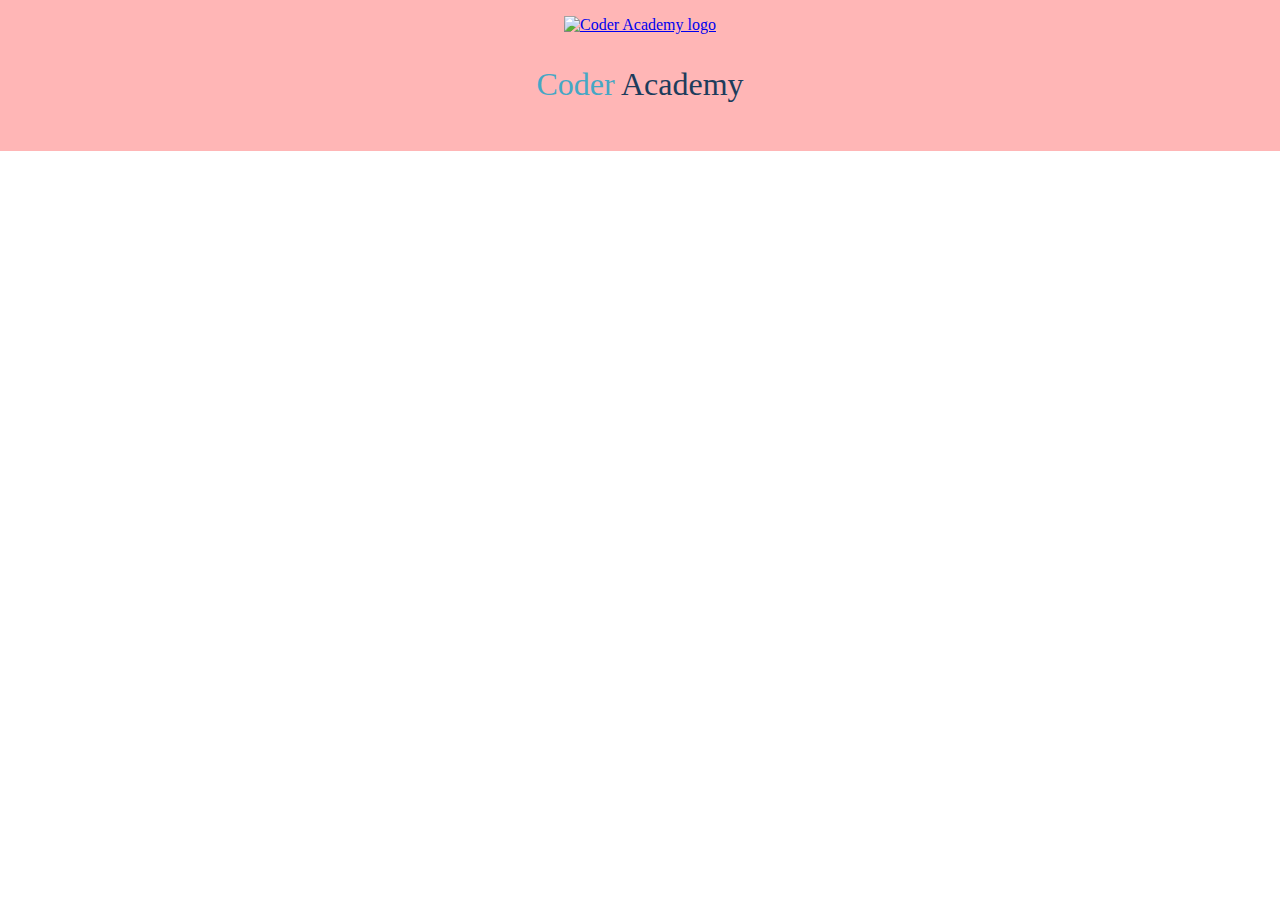
==== index.html @ 5e582c79 "WIP: header - create logo and name" ====
<!DOCTYPE html>
<html lang="en">
<head>
    <meta charset="UTF-8">
    <meta name="viewport" content="width=device-width, initial-scale=1.0">
    <title>Company Portfolio</title>
    <link rel="stylesheet" href="./styles/index.css"
</head>
<body>
    <header>
        <div class="logo-name">
            <a href="#">
                <img 
                    src="https://coderacademy.edu.au/images/footerLogo.png" 
                    alt="Coder Academy logo" 
                    style=""
                >
            </a>
            <p class="name">
                <span class="coder-text">Coder</span>
                <span class="academy-text">Academy</span>
            </p>
        </div>
    </header>
    <main>
        
    </main>
    <footer>
        
    </footer>
</body>
</html>
---- styles/index.css ----
:root {
    --primary-color: #ffb6b6;
    --secondary-color: #d9d9d9:
    --primary-background: #a5a5a5;
}
/* root refers to the <html> tag / the root of the file. using "*" means global? */


body {
    margin: 0;
    /* ^^ do i need units on this margin? 0 or 0px or 0% etc? */
}

header {
    background-color: var(--primary-color);
    text-align: center;
    padding: 16px;
    /* ^^ usually use multiples of 4px */
}

.logo-name a img {
    height: 40px;
}

.name {
    font-size: 32px;
}

.coder-text {
    color: #45A7C5;
}

.academy-text {
    color: #1C3C5C;
}
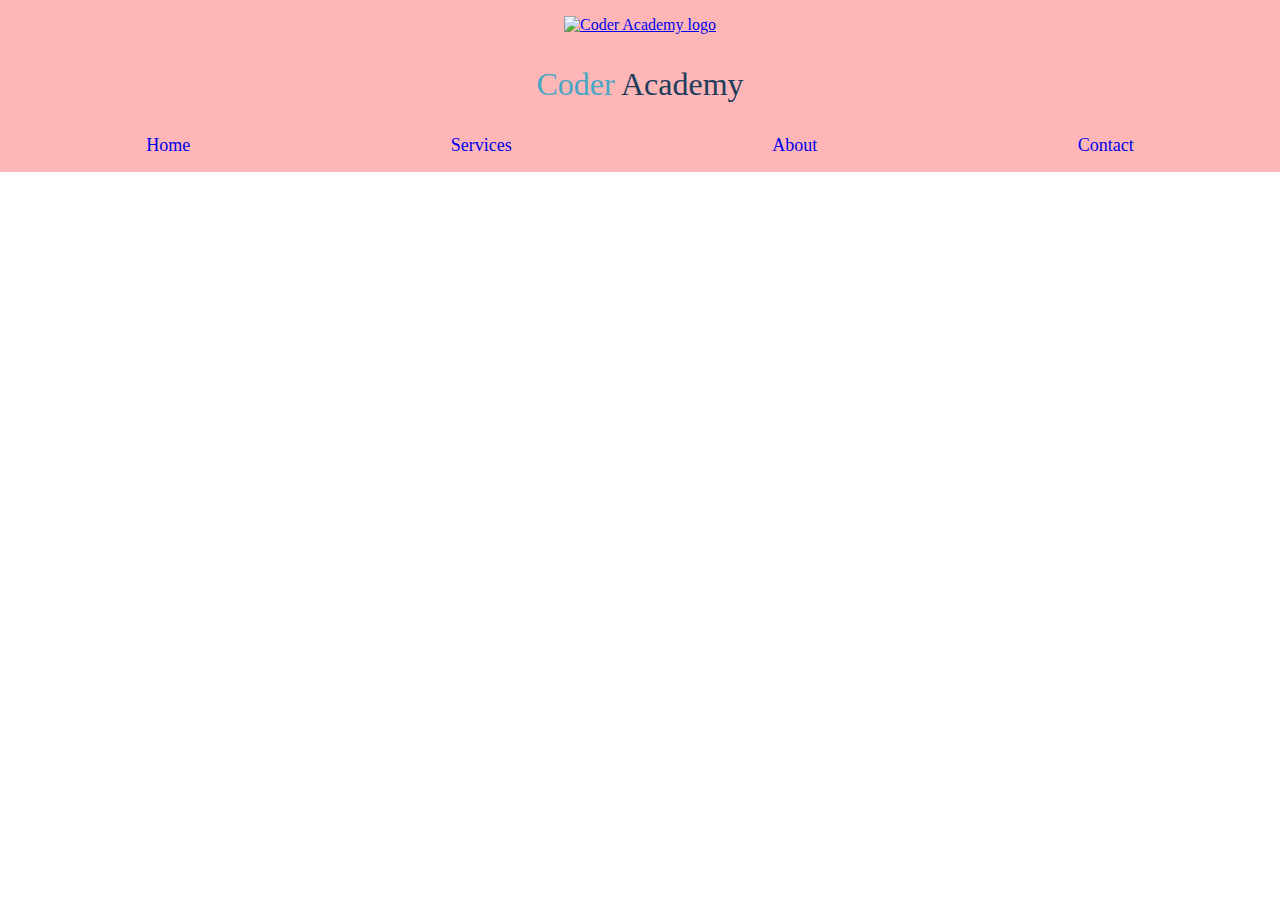
==== commit eba3a5e9: "completed header" ====
--- a/index.html
+++ b/index.html
@@ -4,7 +4,9 @@
     <meta charset="UTF-8">
     <meta name="viewport" content="width=device-width, initial-scale=1.0">
     <title>Company Portfolio</title>
-    <link rel="stylesheet" href="./styles/index.css"
+    <link rel="stylesheet" href="./styles/index.css">
+    <link rel="icon" href="https://coderacademy.edu.au/images/footerLogo.png">
+    <!-- ^^ didn't work? -->
 </head>
 <body>
     <header>
@@ -13,7 +15,6 @@
                 <img 
                     src="https://coderacademy.edu.au/images/footerLogo.png" 
                     alt="Coder Academy logo" 
-                    style=""
                 >
             </a>
             <p class="name">
@@ -21,6 +22,12 @@
                 <span class="academy-text">Academy</span>
             </p>
         </div>
+        <nav id="nav-items">
+            <a href="#">Home</a>
+            <a href="./pages/services.html">Services</a>
+            <a href="./pages/about.html">About</a>
+            <a href="./pages/contact.html">Contact</a>
+        </nav>
     </header>
     <main>
         
--- a/styles/index.css
+++ b/styles/index.css
@@ -34,3 +34,15 @@
     color: #1C3C5C;
 }
 
+#nav-items {
+    width: 100%;
+    display: flex;
+    justify-content: space-around;
+    font-size: 18px;
+
+}
+
+#nav-items a {
+    text-decoration: none;
+}
+
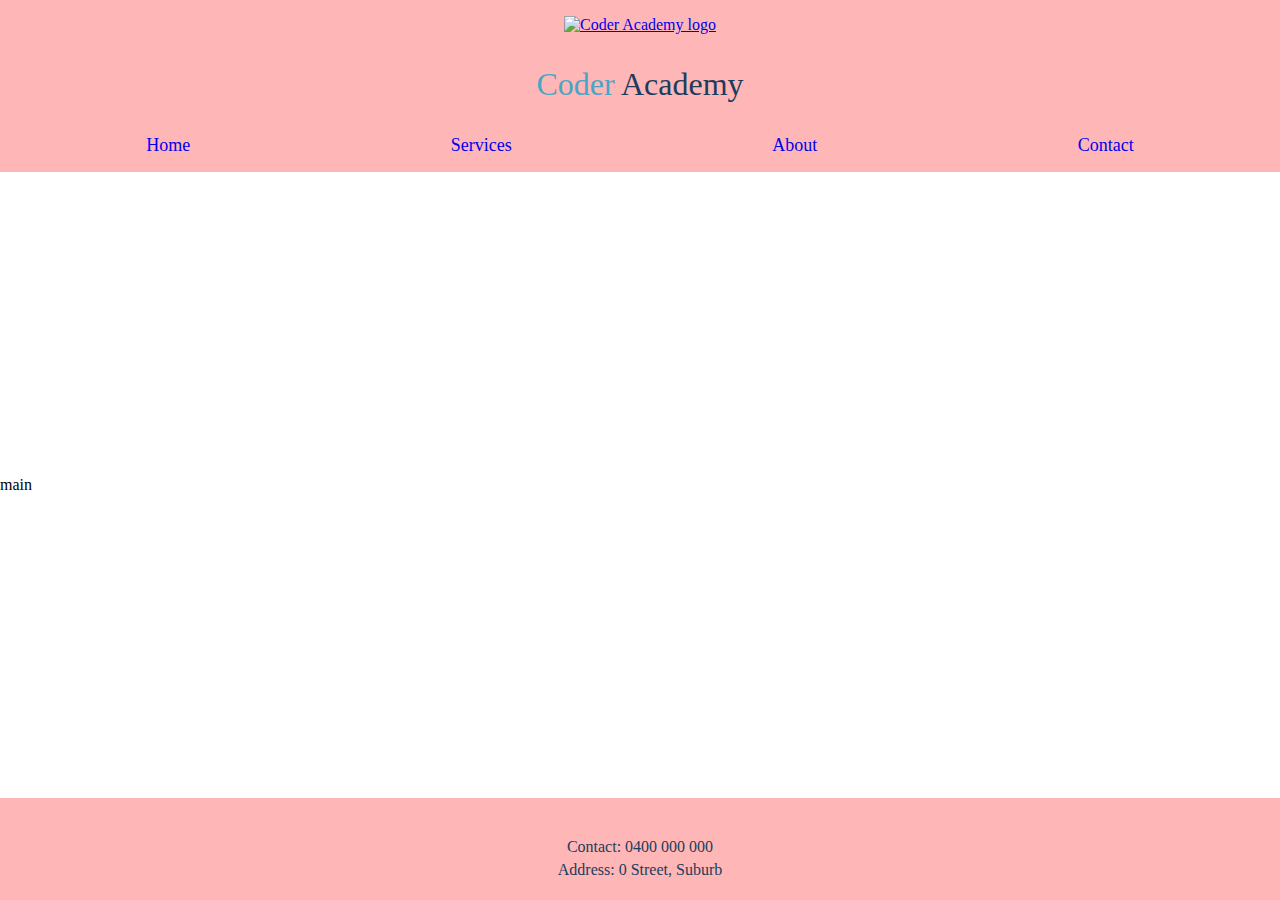
==== commit fb043523: "completed footer" ====
--- a/index.html
+++ b/index.html
@@ -1,39 +1,61 @@
 <!DOCTYPE html>
 <html lang="en">
-<head>
-    <meta charset="UTF-8">
-    <meta name="viewport" content="width=device-width, initial-scale=1.0">
+  <head>
+    <meta charset="UTF-8" />
+    <meta name="viewport" content="width=device-width, initial-scale=1.0" />
     <title>Company Portfolio</title>
-    <link rel="stylesheet" href="./styles/index.css">
-    <link rel="icon" href="https://coderacademy.edu.au/images/footerLogo.png">
-    <!-- ^^ didn't work? -->
-</head>
-<body>
+    <link rel="stylesheet" href="./styles/index.css" />
+    <link rel="icon" href="https://coderacademy.edu.au/images/footerLogo.png" />
+
+    <!-- Font Awesome vvv -->
+    <link
+      rel="stylesheet"
+      href="https://cdnjs.cloudflare.com/ajax/libs/font-awesome/6.5.2/css/all.min.css"
+      integrity="sha512-SnH5WK+bZxgPHs44uWIX+LLJAJ9/2PkPKZ5QiAj6Ta86w+fsb2TkcmfRyVX3pBnMFcV7oQPJkl9QevSCWr3W6A=="
+      crossorigin="anonymous"
+      referrerpolicy="no-referrer"
+    />
+  </head>
+  <body>
     <header>
-        <div class="logo-name">
-            <a href="#">
-                <img 
-                    src="https://coderacademy.edu.au/images/footerLogo.png" 
-                    alt="Coder Academy logo" 
-                >
-            </a>
-            <p class="name">
-                <span class="coder-text">Coder</span>
-                <span class="academy-text">Academy</span>
-            </p>
-        </div>
-        <nav id="nav-items">
-            <a href="#">Home</a>
-            <a href="./pages/services.html">Services</a>
-            <a href="./pages/about.html">About</a>
-            <a href="./pages/contact.html">Contact</a>
-        </nav>
+      <div class="logo-name">
+        <a href="#">
+          <img
+            src="https://coderacademy.edu.au/images/footerLogo.png"
+            alt="Coder Academy logo"
+          />
+        </a>
+        <p class="name">
+          <span class="coder-text">Coder</span>
+          <span class="academy-text">Academy</span>
+        </p>
+      </div>
+      <nav id="nav-items">
+        <a href="#">Home</a>
+        <a href="./pages/services.html">Services</a>
+        <a href="./pages/about.html">About</a>
+        <a href="./pages/contact.html">Contact</a>
+      </nav>
     </header>
     <main>
-        
+        <p>main</p>
     </main>
     <footer>
-        
+      <div class="social-media">
+        <a href="https://www.linkedin.com" target="_blank">
+          <i class="fa-brands fa-linkedin"></i>
+        </a>
+        <a href="https://www.github.com" target="_blank">
+          <i class="fa-brands fa-github"></i>
+        </a>
+        <a href="https://www.facebook.com" target="_blank">
+          <i class="fa-brands fa-facebook"></i>
+        </a>
+      </div>
+      <div class="info">
+        <p>Contact: 0400 000 000</p>
+        <p>Address: 0 Street, Suburb</p>
+      </div>
     </footer>
-</body>
-</html>+  </body>
+</html>
--- a/styles/index.css
+++ b/styles/index.css
@@ -8,7 +8,11 @@
 
 body {
     margin: 0;
-    /* ^^ do i need units on this margin? 0 or 0px or 0% etc? */
+    /* ^^ resets default margin. do i need units on this margin? 0 or 0px or 0% etc? */
+    min-height: 100dvh;
+    display: flex;
+    flex-direction: column;
+    justify-content: space-between;
 }
 
 header {
@@ -46,3 +50,31 @@
     text-decoration: none;
 }
 
+footer {
+    background-color: var(--primary-color);
+    text-align: center;
+    padding: 16px;
+}
+
+.social-media {
+    display: flex;
+    justify-content: space-around;
+    margin-bottom: 24px;
+    /* ^^ conventional to use margin-bottom rather than margin-top, as in pushing up from the bottom rather than pushing down from the top? check this */
+}
+
+.social-media a i {
+    font-size: 24px;
+    /* the fontawesome icons are fonts! so use font-size */
+    color: #1C3C5C;
+}
+
+.info {
+    color: #1C3C5C;
+
+}
+
+.info p {
+    margin: 5px 0;
+    /* 5px for top and bottom; 0(? or default?) for left and right. 0 is a keyword or means 0px? */
+}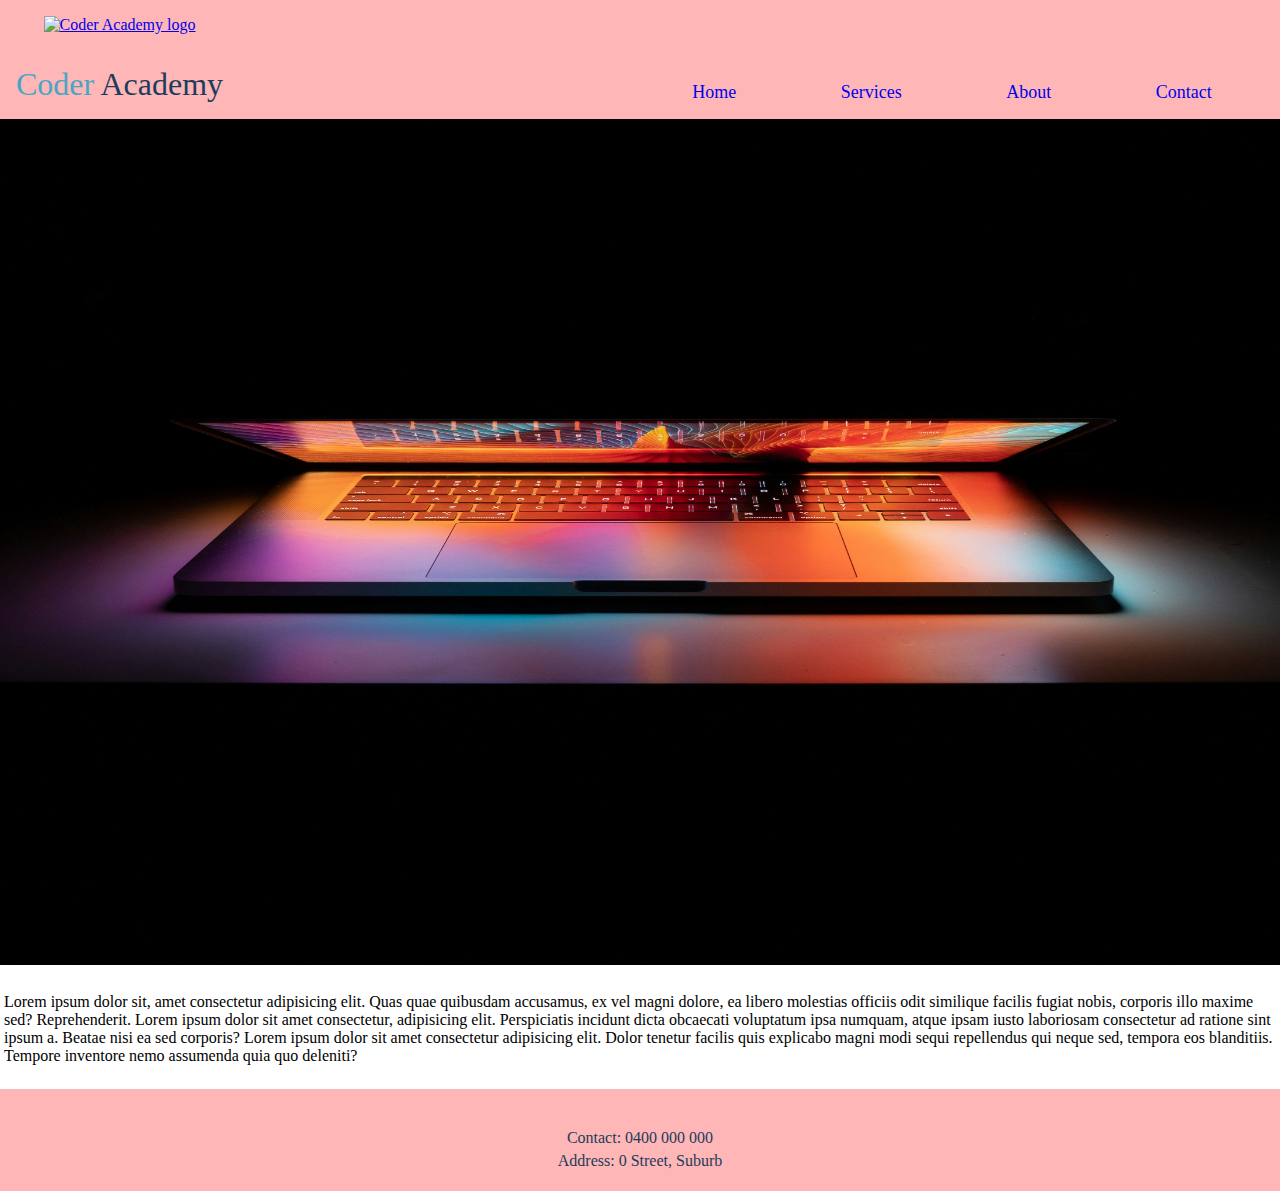
==== commit a75bba7a: "end of lesson; made home page css file" ====
--- a/index.html
+++ b/index.html
@@ -5,7 +5,8 @@
     <meta name="viewport" content="width=device-width, initial-scale=1.0" />
     <title>Company Portfolio</title>
     <link rel="stylesheet" href="./styles/index.css" />
-    <link rel="icon" href="https://coderacademy.edu.au/images/footerLogo.png" />
+    <link rel="stylesheet" href="./styles/home.css" />
+    <link rel="icon" href="https://coderacademy.edu.au/images/footerLogo.png">
 
     <!-- Font Awesome vvv -->
     <link
@@ -38,7 +39,14 @@
       </nav>
     </header>
     <main>
-        <p>main</p>
+        <section>
+            <div class="cover-photo">
+                <img src="./images/cover-photo.jpg" alt="Cover photo; a laptop; landscape" style="height: ">
+            </div>
+            <div class="details">
+                Lorem ipsum dolor sit, amet consectetur adipisicing elit. Quas quae quibusdam accusamus, ex vel magni dolore, ea libero molestias officiis odit similique facilis fugiat nobis, corporis illo maxime sed? Reprehenderit. Lorem ipsum dolor sit amet consectetur, adipisicing elit. Perspiciatis incidunt dicta obcaecati voluptatum ipsa numquam, atque ipsam iusto laboriosam consectetur ad ratione sint ipsum a. Beatae nisi ea sed corporis? Lorem ipsum dolor sit amet consectetur adipisicing elit. Dolor tenetur facilis quis explicabo magni modi sequi repellendus qui neque sed, tempora eos blanditiis. Tempore inventore nemo assumenda quia quo deleniti?
+            </div>
+        </section>
     </main>
     <footer>
       <div class="social-media">
--- a/styles/index.css
+++ b/styles/index.css
@@ -50,6 +50,7 @@
     text-decoration: none;
 }
 
+
 footer {
     background-color: var(--primary-color);
     text-align: center;
@@ -71,10 +72,34 @@
 
 .info {
     color: #1C3C5C;
-
+    
 }
 
 .info p {
     margin: 5px 0;
     /* 5px for top and bottom; 0(? or default?) for left and right. 0 is a keyword or means 0px? */
-}+}
+
+@media screen and (min-width: 600px) {
+    header {
+        display: flex;
+        align-items: flex-end;
+        justify-content: space-between;
+    }
+
+    .name {
+        margin-bottom: 0;
+    }
+
+    #nav-items {
+        width: 50%;
+    }
+
+    .social-media {
+        width: 50%;
+        margin-left: auto;
+        margin-right: auto;
+    }
+    
+}
+
--- a/styles/home.css
+++ b/styles/home.css
@@ -0,0 +1,8 @@
+.cover-photo img {
+    width: 100%;
+    height: 50%;
+}
+
+.details {
+    margin: 24px 4px;
+}